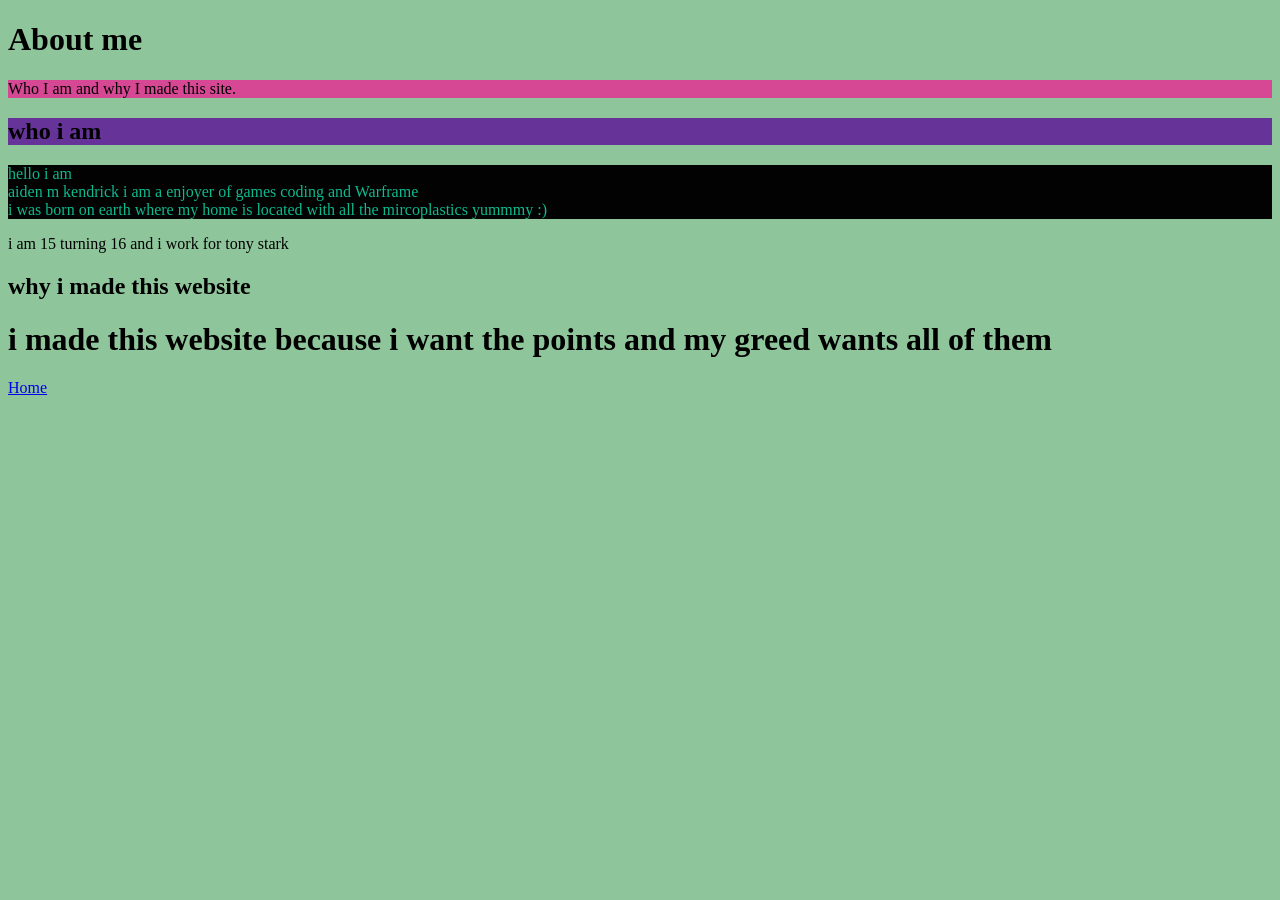
==== about.html @ 69c60253 "coast" ====
<!DOCTYPE html>
<html lang="en">
<head>
  <title >About me</title>
</head>
<body style="background-color: rgba(40, 146, 66, 0.527);">

  <h1>About me</h1>
  <p style="background-color:rgb(215, 72, 148)">Who I am and why I made this site.</p>
<h2 style="background-color:rebeccapurple">who i am</h2>
<p style="color: rgb(13, 185, 142); background-color: rgb(2, 2, 2);"> hello i am<br> aiden m kendrick
     i am a enjoyer of games coding and Warframe<br>
    i was born on earth where my home is located  with all the mircoplastics yummmy :) </p>
<p> i am 15 turning 16  and i work for tony stark</p>
<h2>why i made this website </h2>
<h1>i made this website because i want the points and my greed wants all of them </h1>
  <a href="index.html">Home</a>
</body>
</html>
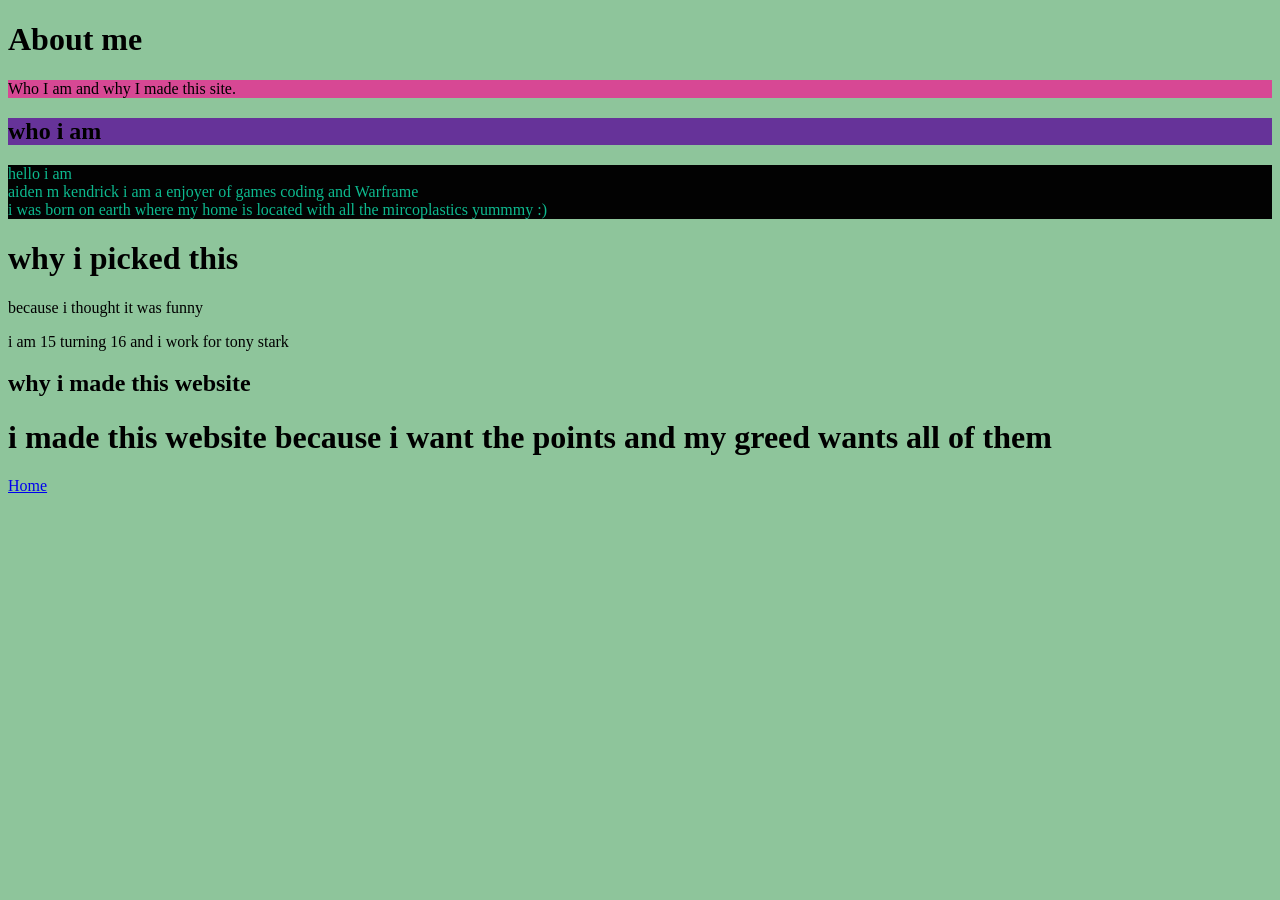
==== commit 78f3b455: "land" ====
--- a/about.html
+++ b/about.html
@@ -11,6 +11,8 @@
 <p style="color: rgb(13, 185, 142); background-color: rgb(2, 2, 2);"> hello i am<br> aiden m kendrick
      i am a enjoyer of games coding and Warframe<br>
     i was born on earth where my home is located  with all the mircoplastics yummmy :) </p>
+    <h1>why i picked this</h1>
+    <p>because i thought it was funny</p>
 <p> i am 15 turning 16  and i work for tony stark</p>
 <h2>why i made this website </h2>
 <h1>i made this website because i want the points and my greed wants all of them </h1>
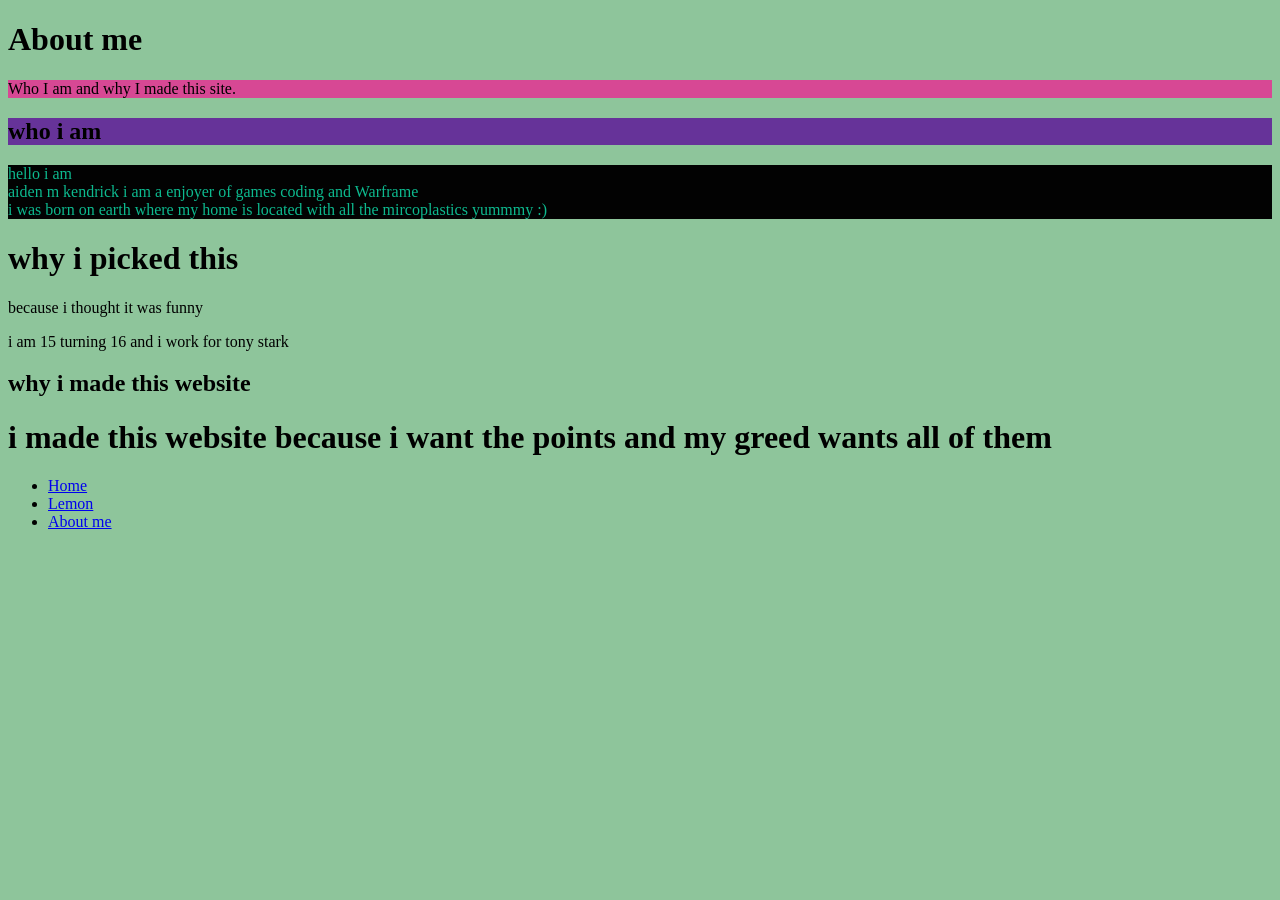
==== commit 3e2ee49b: "not in trouble" ====
--- a/about.html
+++ b/about.html
@@ -16,6 +16,11 @@
 <p> i am 15 turning 16  and i work for tony stark</p>
 <h2>why i made this website </h2>
 <h1>i made this website because i want the points and my greed wants all of them </h1>
-  <a href="index.html">Home</a>
+  
+  <ul>
+  <li><a href="index.html">Home</a></li>
+  <li><a href="lemon.html">Lemon</a></li>
+  <li><a href="about.html">About me</a></li>
+</ul>
 </body>
 </html>
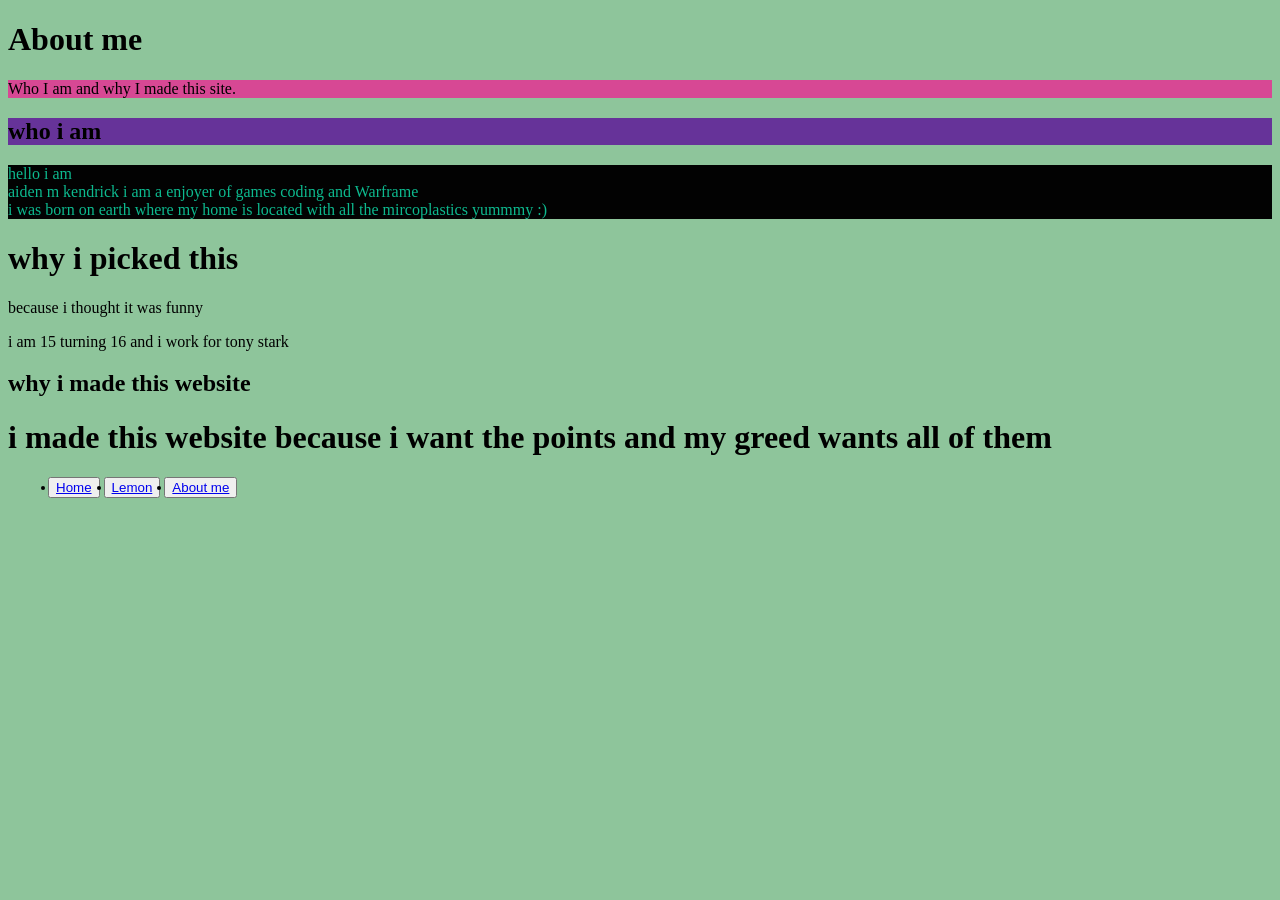
==== commit 7446d07a: "fixing" ====
--- a/about.html
+++ b/about.html
@@ -18,9 +18,9 @@
 <h1>i made this website because i want the points and my greed wants all of them </h1>
   
   <ul>
-  <li><a href="index.html">Home</a></li>
-  <li><a href="lemon.html">Lemon</a></li>
-  <li><a href="about.html">About me</a></li>
+  <button><li><a href="index.html">Home</a></li></button>
+  <button><li><a href="lemon.html">Lemon</a></li></button>
+  <button><li><a href="about.html">About me</a></li></button>
 </ul>
 </body>
 </html>
